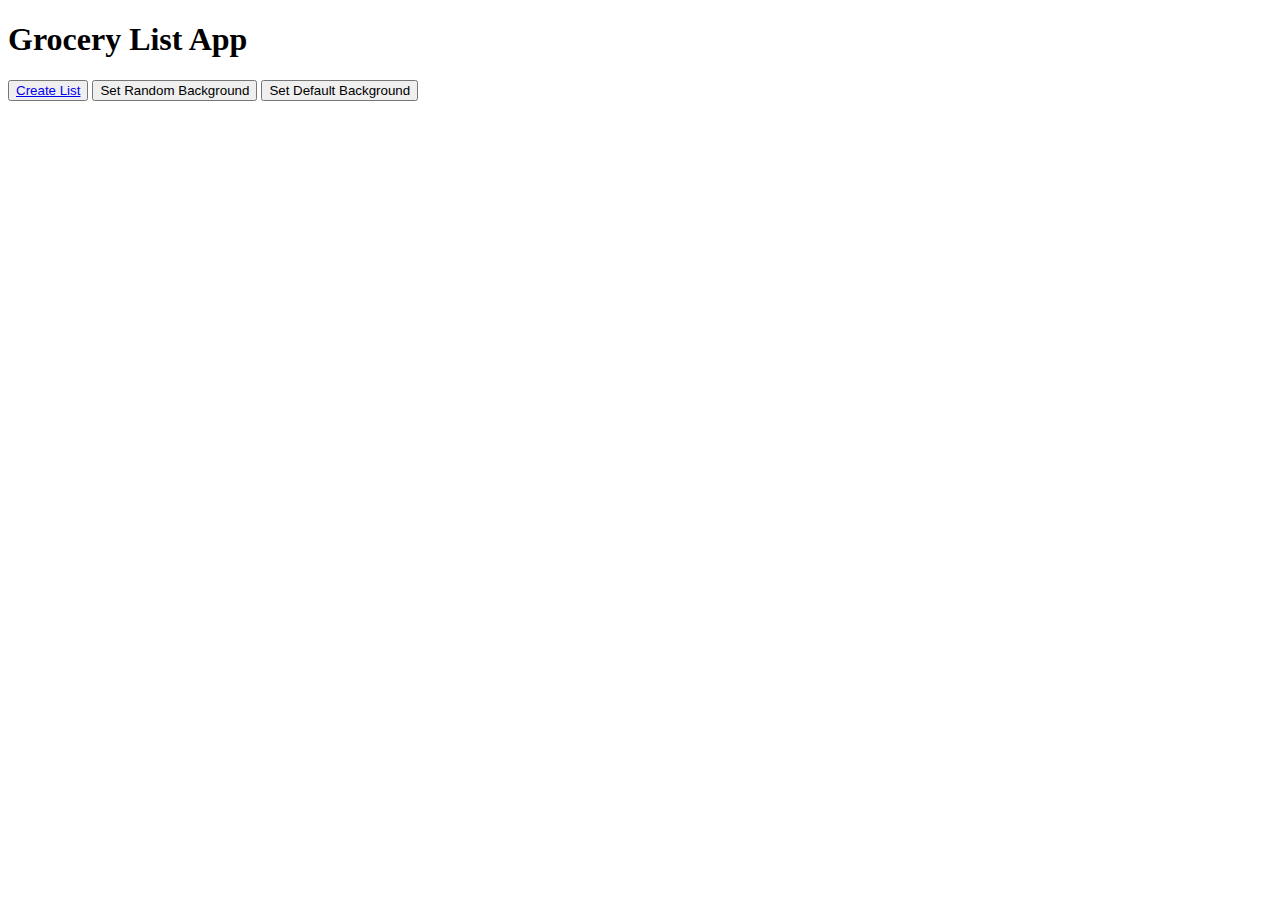
==== index.html @ a24033b7 "qq" ====
<!DOCTYPE html>
<html lang="en">
<head>
    <meta charset="UTF-8">
    <meta http-equiv="X-UA-Compatible" content="IE=edge">
    <meta name="viewport" content="width=device-width, initial-scale=1.0">
    <link rel="stylesheet" href="https://cdnjs.cloudflare.com/ajax/libs/font-awesome/5.15.3/css/all.min.css">
  <link rel="shortcut icon" type="image/png" href="../images/logo.png" />
  <link rel="stylesheet" href="./css/all_styles.css">
    <title>Menu</title>
</head>
<body>
    

   

   <main>
      
    <div class="container">
    
      <div id="groceries">
        <div class="div_title" id="title">
          <h1 class="title">Grocery List App</h1>
        </div>
        <div class="button_menu">
         <button class="createBtn"> <a class="text_button" href="./list.html">Create&nbsp;List</a></button>
         <button id="submit" class="createBtn"><span class="text_button">Set Random Background</span> </button>
         <button id="setDfltBack" class="createBtn"><span class="text_button">Set Default Background</span> </button>
        </div>
         
        
      
    </div>
    </div>
  </main>
    <script src="../js/script.js"></script>
    <script src="../js/change_color.js"></script>
</body>
</html>
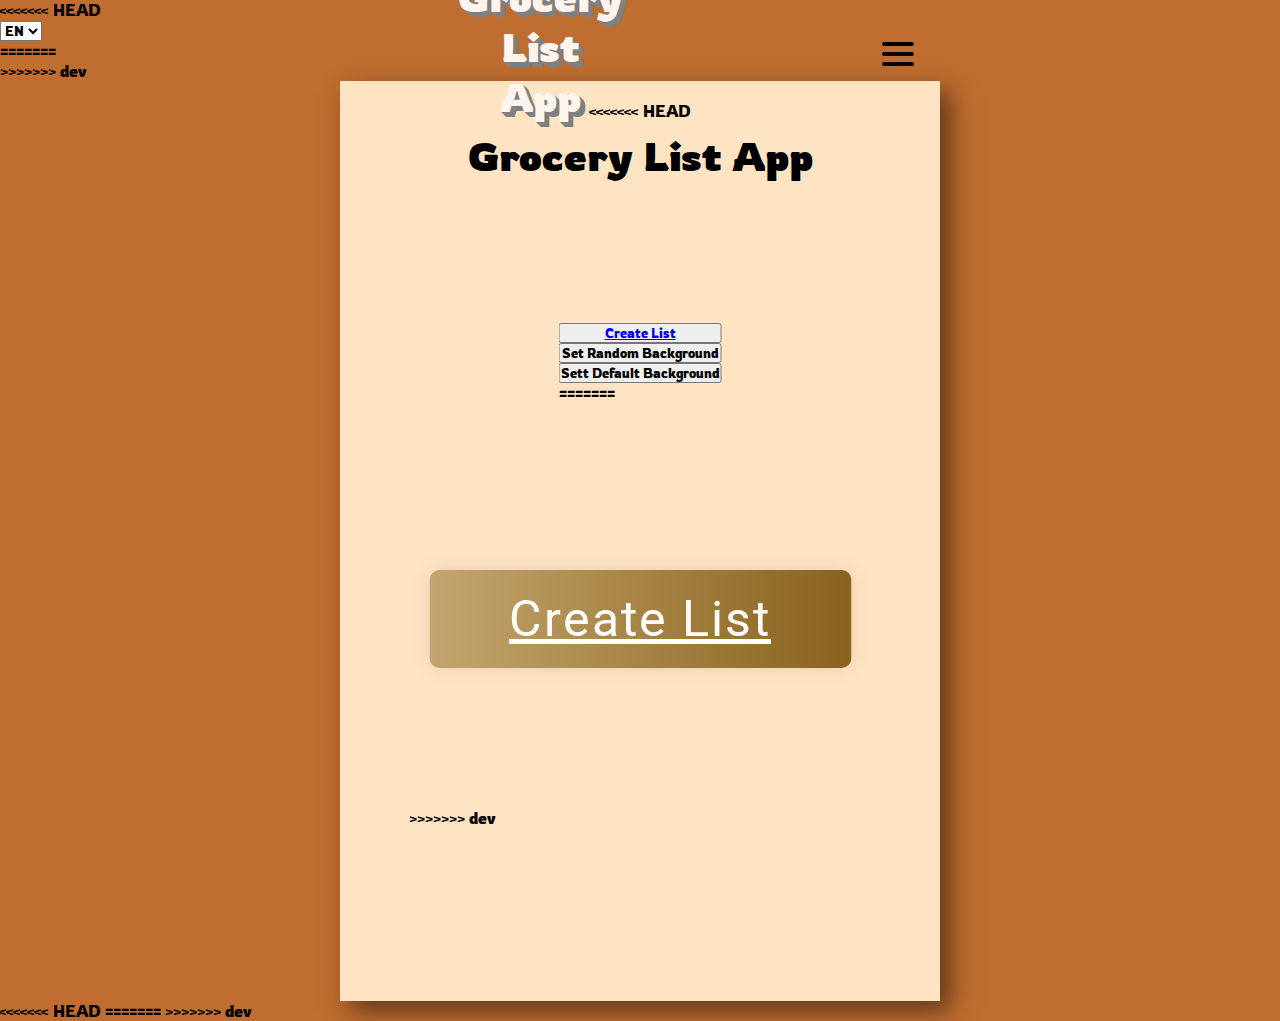
==== commit d75d7014: "merge conflict" ====
--- a/index.html
+++ b/index.html
@@ -10,7 +10,44 @@
     <title>Menu</title>
 </head>
 <body>
+<<<<<<< HEAD
+    <header class="site-header">
+      <div class="container-free">
+        <select class="change-lang">
+          <option value="ua">UA</option>
+          <option value="ru">RU</option>
+          <option value="en" selected>EN</option>
+        </select>
+      </div>
+    </header>
+=======
+   <header>
+     <div class="header_contain">
+       <div class="header_style">
+        <div class="div_title" id="title">
+          <h1 class="title">Grocery List App</h1>
+        </div>
+        
+     </div>
+
+     <div class="menu">
+      <a class="menu-triger" href="#"></a>
+      <div class="menu-popup">
+          <a class="menu-close" href="#"></a>
+          <ul class="menu_list">
+              <li class="item_of_menu invis_item_of_back" id="submit"><a href="#">Set Random Background</a></li>
+              <li class="item_of_menu invis_item_of_back" id="setDfltBack"><a href="#">Set Default Background</a></li>		
+              <li class="item_of_menu"><a href="#">Translate</a></li>
+              <li class="item_of_menu"><a href="#">Developers</a></li>
+              
+          </ul>						
+      </div>
+  </div>
+     </div>
+     
     
+   </header> 
+>>>>>>> dev
 
    
 
@@ -19,13 +56,21 @@
     <div class="container">
     
       <div id="groceries">
+<<<<<<< HEAD
         <div class="div_title" id="title">
-          <h1 class="title">Grocery List App</h1>
+          <h1 class="lng-notButton" class="title">Grocery List App</h1>
         </div>
         <div class="button_menu">
-         <button class="createBtn"> <a class="text_button" href="./list.html">Create&nbsp;List</a></button>
-         <button id="submit" class="createBtn"><span class="text_button">Set Random Background</span> </button>
-         <button id="setDfltBack" class="createBtn"><span class="text_button">Set Default Background</span> </button>
+         <button class="createBtn"> <a class="lng-button1" class="text_button" href="./list.html">Create&nbsp;List</a></button>
+         <button id="submit" class="createBtn"><span class="lng-button2" class="text_button">Set Random Background</span> </button>
+         <button id="setDfltBack" class="createBtn"><span class="lng-button3" class="text_button">Sett Default Background</span> </button>
+=======
+        
+        <div class="button_menu">
+         <button class="createBtn non_opacity_btn"> <a class="text_button" href="./list.html">Create&nbsp;List</a></button>
+         <button id="submit" class="createBtn opacity_btn"><span class="text_button">Set Random Background</span> </button>
+         <button id="setDfltBack" class="createBtn opacity_btn"><span class="text_button">Set Default Background</span> </button>
+>>>>>>> dev
         </div>
          
         
@@ -33,7 +78,17 @@
     </div>
     </div>
   </main>
-    <script src="../js/script.js"></script>
-    <script src="../js/change_color.js"></script>
+<<<<<<< HEAD
+    <script src="./js/script.js"></script>
+    <script src="./js/change_color.js"></script>
+    <script src="./js/lng.js"></script>
+    <script src="/Project_js_Grocery_list/js/changeLng.js"></script>
+=======
+  <script src="https://snipp.ru/cdn/jquery/2.1.1/jquery.min.js"></script>
+  <script src="./js/menu.js"></script>
+    <script src="./js/script.js"></script>
+    <script src="./js/change_color.js"></script>
+    
+>>>>>>> dev
 </body>
 </html>--- a/css/all_styles.css
+++ b/css/all_styles.css
@@ -0,0 +1,8 @@
+@import url('https://fonts.googleapis.com/css2?family=Rowdies:wght@300;400;700&display=swap');
+@import url('https://fonts.googleapis.com/css2?family=Roboto:wght@500&display=swap');
+@import url(./reset.css);
+@import url(./style.css);
+@import url(./buttons.css);
+@import url(./menu.css);
+
+
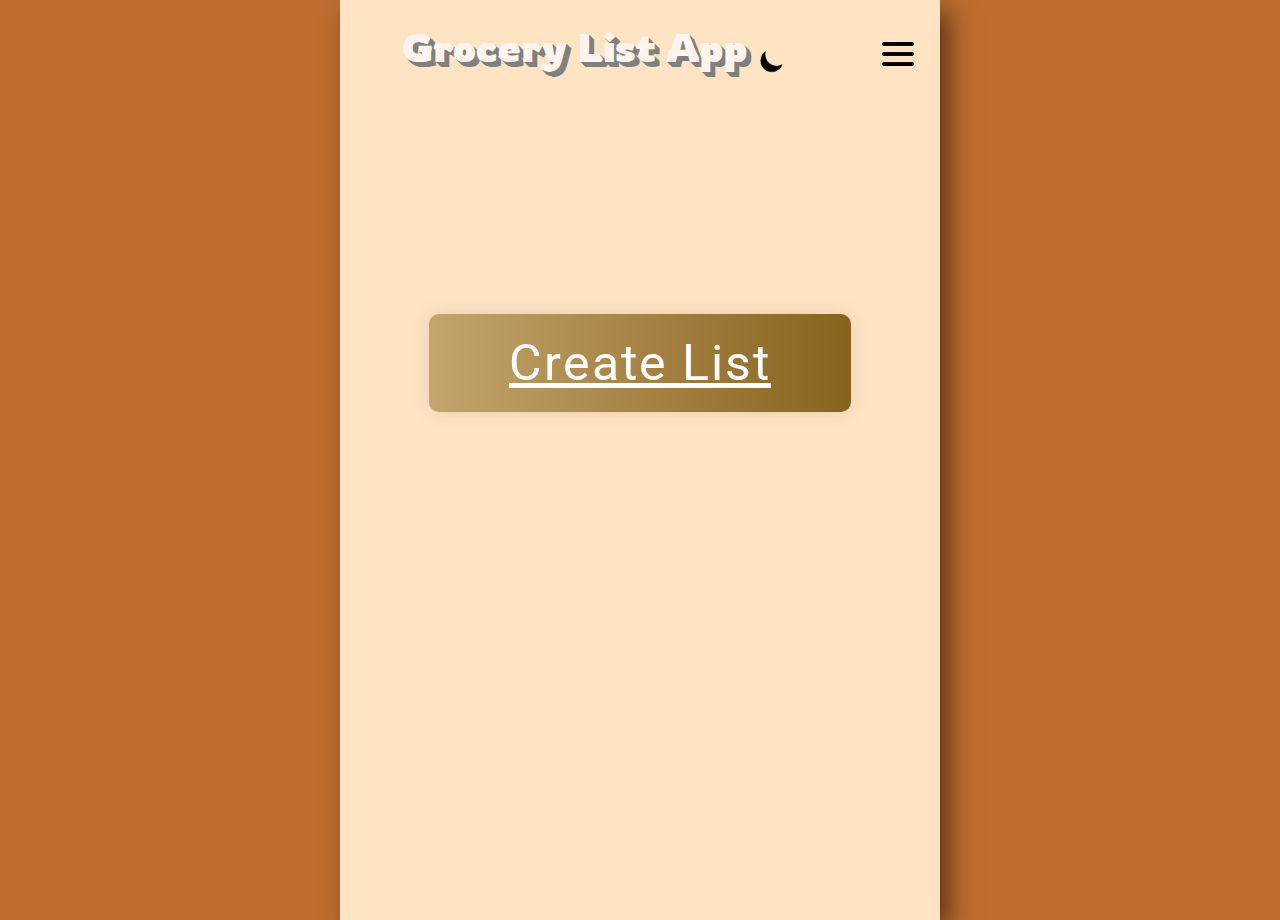
==== commit 9adf6d9e: "fail with buttons" ====
--- a/index.html
+++ b/index.html
@@ -7,20 +7,10 @@
     <link rel="stylesheet" href="https://cdnjs.cloudflare.com/ajax/libs/font-awesome/5.15.3/css/all.min.css">
   <link rel="shortcut icon" type="image/png" href="../images/logo.png" />
   <link rel="stylesheet" href="./css/all_styles.css">
+  <link rel="stylesheet" type="text/css" href="./css/light.css" id="theme-link">
     <title>Menu</title>
 </head>
 <body>
-<<<<<<< HEAD
-    <header class="site-header">
-      <div class="container-free">
-        <select class="change-lang">
-          <option value="ua">UA</option>
-          <option value="ru">RU</option>
-          <option value="en" selected>EN</option>
-        </select>
-      </div>
-    </header>
-=======
    <header>
      <div class="header_contain">
        <div class="header_style">
@@ -29,7 +19,9 @@
         </div>
         
      </div>
-
+<div class="img_theme_wrap">
+  <img class="img_switch_themes" id="theme-button" src="./images/moon.png" alt="">
+</div>
      <div class="menu">
       <a class="menu-triger" href="#"></a>
       <div class="menu-popup">
@@ -47,7 +39,6 @@
      
     
    </header> 
->>>>>>> dev
 
    
 
@@ -56,21 +47,11 @@
     <div class="container">
     
       <div id="groceries">
-<<<<<<< HEAD
-        <div class="div_title" id="title">
-          <h1 class="lng-notButton" class="title">Grocery List App</h1>
-        </div>
-        <div class="button_menu">
-         <button class="createBtn"> <a class="lng-button1" class="text_button" href="./list.html">Create&nbsp;List</a></button>
-         <button id="submit" class="createBtn"><span class="lng-button2" class="text_button">Set Random Background</span> </button>
-         <button id="setDfltBack" class="createBtn"><span class="lng-button3" class="text_button">Sett Default Background</span> </button>
-=======
         
         <div class="button_menu">
          <button class="createBtn non_opacity_btn"> <a class="text_button" href="./list.html">Create&nbsp;List</a></button>
-         <button id="submit" class="createBtn opacity_btn"><span class="text_button">Set Random Background</span> </button>
-         <button id="setDfltBack" class="createBtn opacity_btn"><span class="text_button">Set Default Background</span> </button>
->>>>>>> dev
+         <button id="submit_2time" class="createBtn opacity_btn"><span class="text_button">Set Random Background</span> </button>
+         <button id="setDfltBack_2time" class="createBtn opacity_btn"><span class="text_button">Set Default Background</span> </button>
         </div>
          
         
@@ -78,17 +59,12 @@
     </div>
     </div>
   </main>
-<<<<<<< HEAD
-    <script src="./js/script.js"></script>
-    <script src="./js/change_color.js"></script>
-    <script src="./js/lng.js"></script>
-    <script src="/Project_js_Grocery_list/js/changeLng.js"></script>
-=======
+
   <script src="https://snipp.ru/cdn/jquery/2.1.1/jquery.min.js"></script>
   <script src="./js/menu.js"></script>
+  <script src="./js/switch_themes.js"></script>
     <script src="./js/script.js"></script>
     <script src="./js/change_color.js"></script>
     
->>>>>>> dev
 </body>
 </html>--- a/css/all_styles.css
+++ b/css/all_styles.css
@@ -4,5 +4,7 @@
 @import url(./style.css);
 @import url(./buttons.css);
 @import url(./menu.css);
+@import url(./dark.css);
 
 
+
--- a/css/light.css
+++ b/css/light.css
@@ -0,0 +1,53 @@
+body{
+ 
+    background-color: #BF6D30			;
+  }
+  #groceries{
+    
+    background-color: #ffe4c4	;
+    box-shadow: 10px 10px 24px 0px rgba(0,0,0,0.50);  
+  }
+  #input input{
+    
+    border-bottom: 3px solid black;
+  }
+
+  
+.title{
+    color: #fff5ee; 
+    
+     text-shadow: rgb(128,128,128) 1px 1px 0, rgb(128,128,128) 2px 2px 0, 
+    rgb(128,128,128) 3px 3px 0, rgb(128,128,128) 4px 4px 0, 
+    rgb(128,128,128) 5px 5px 0;
+    
+  }
+
+  .createBtn select {
+   
+    background-color: #C3A56D;
+  }
+
+     .createBtn select[disabled] {
+    color: rgba(0,0,0,.3);
+  }
+  
+  .createBtn select[disabled]::after {
+    color: rgba(0,0,0,.1);
+  }
+  
+  .createBtn::before {
+    background-color: rgba(0,0,0,.15);
+  }
+  
+  .createBtn::after {
+    color: rgba(0,0,0,.4);
+  }
+
+
+  
+  .createBtn {
+    
+   
+    background-image: linear-gradient(to right, #C3A56D 0%, #88611B 51%, #C3A56D 100%);
+   
+  }
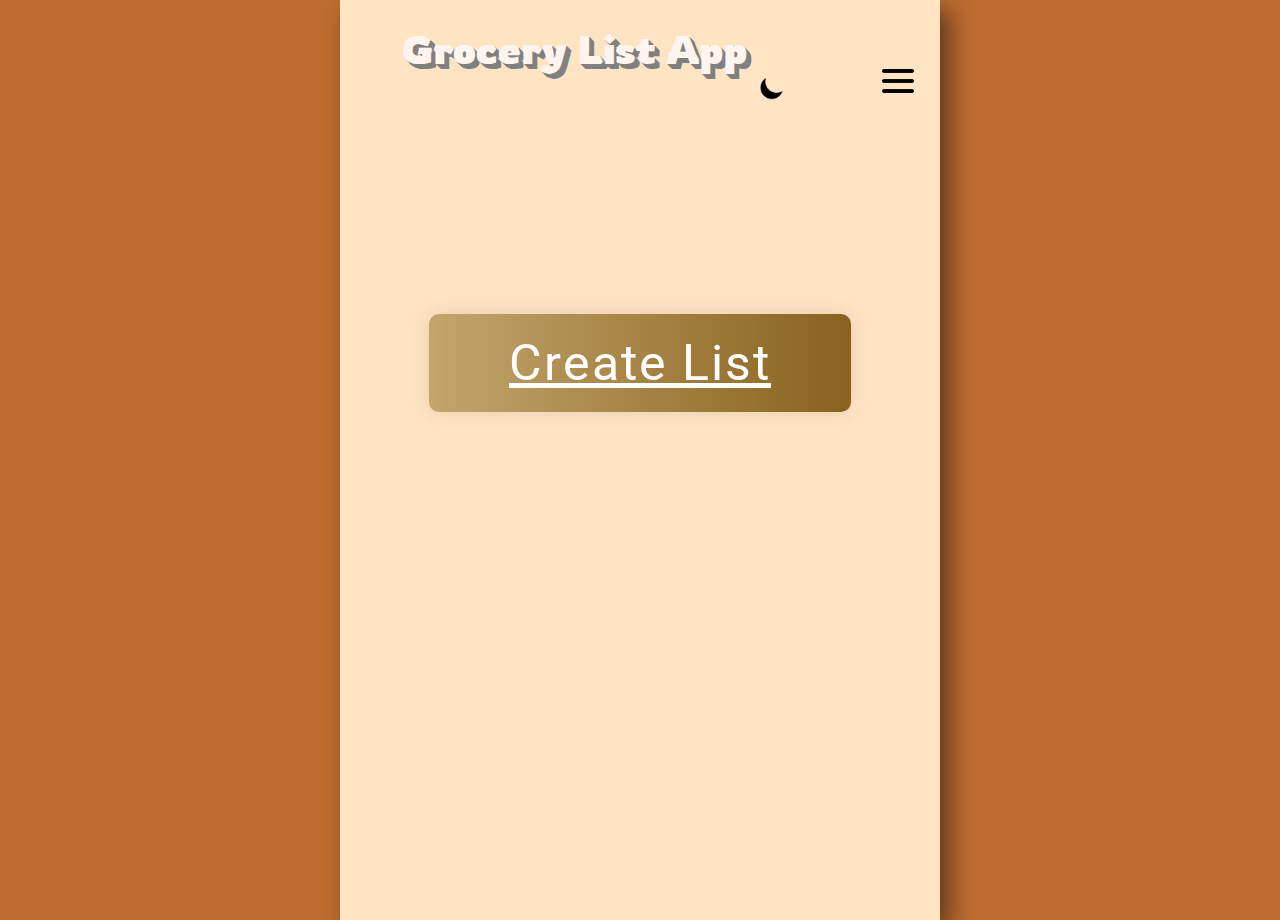
==== commit 786d67b0: "qq" ====
--- a/index.html
+++ b/index.html
@@ -13,7 +13,7 @@
 <body>
    <header>
      <div class="header_contain">
-       <div class="header_style">
+       <div  class="header_style">
         <div class="div_title" id="title">
           <h1 class="title">Grocery List App</h1>
         </div>
@@ -27,9 +27,8 @@
       <div class="menu-popup">
           <a class="menu-close" href="#"></a>
           <ul class="menu_list">
-              <li class="item_of_menu invis_item_of_back" id="submit"><a href="#">Set Random Background</a></li>
+              <li class="item_of_menu invis_item_of_back" id="submit"><a href="#">Set Random Backgrounf</a></li>
               <li class="item_of_menu invis_item_of_back" id="setDfltBack"><a href="#">Set Default Background</a></li>		
-              <li class="item_of_menu"><a href="#">Translate</a></li>
               <li class="item_of_menu"><a href="#">Developers</a></li>
               
           </ul>						
